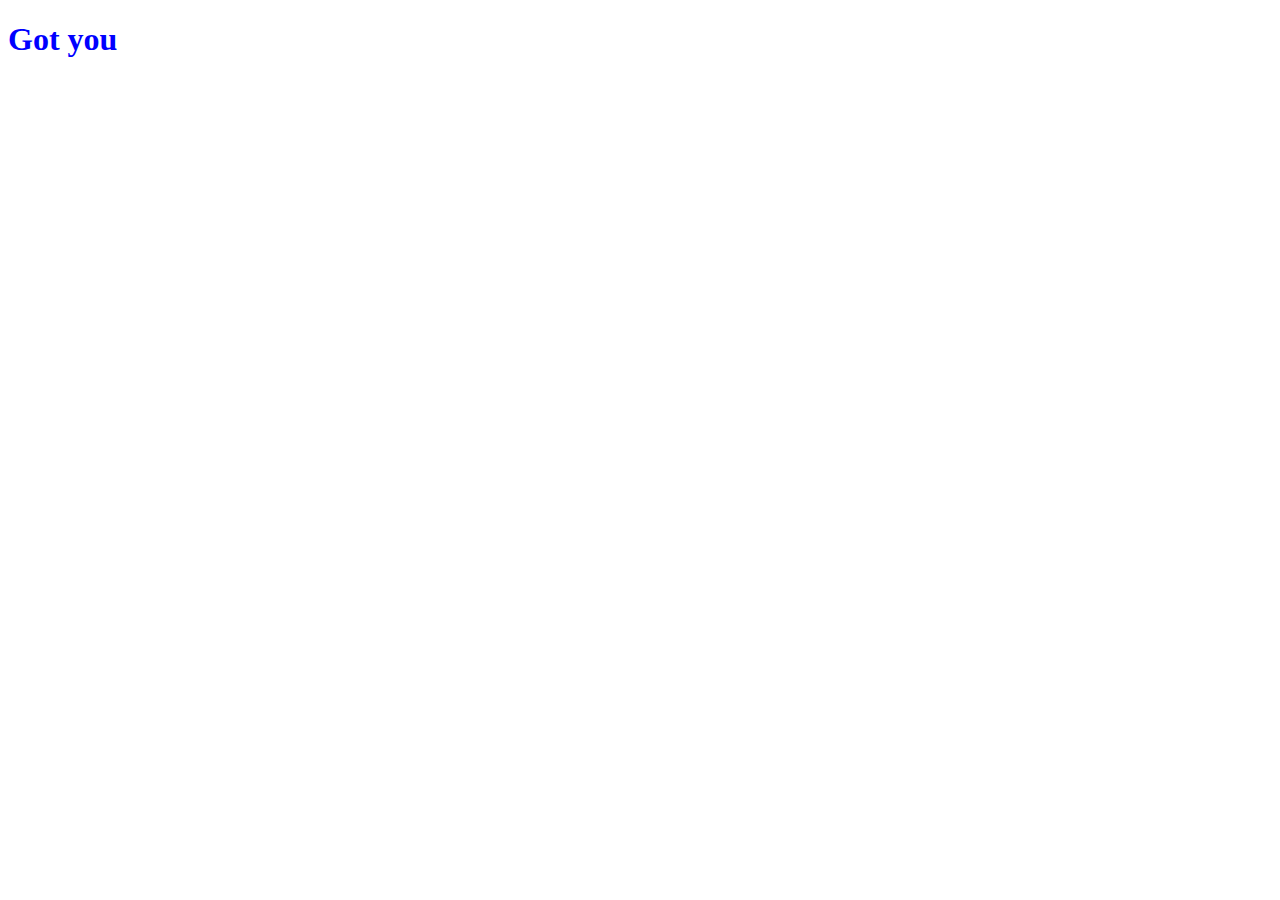
==== index.html @ bc896d0d "events" ====
<!DOCTYPE html>
<html lang="en">
<head>
    <meta charset="UTF-8">
    <meta name="viewport" content="width=device-width, initial-scale=1.0">
    <title>Momentum</title>
</head>
<body>
    <div class="hello">
    <h1 id="title_id">Grab me!</h1>
    <script src="app.js"></script>
</body>
</html>
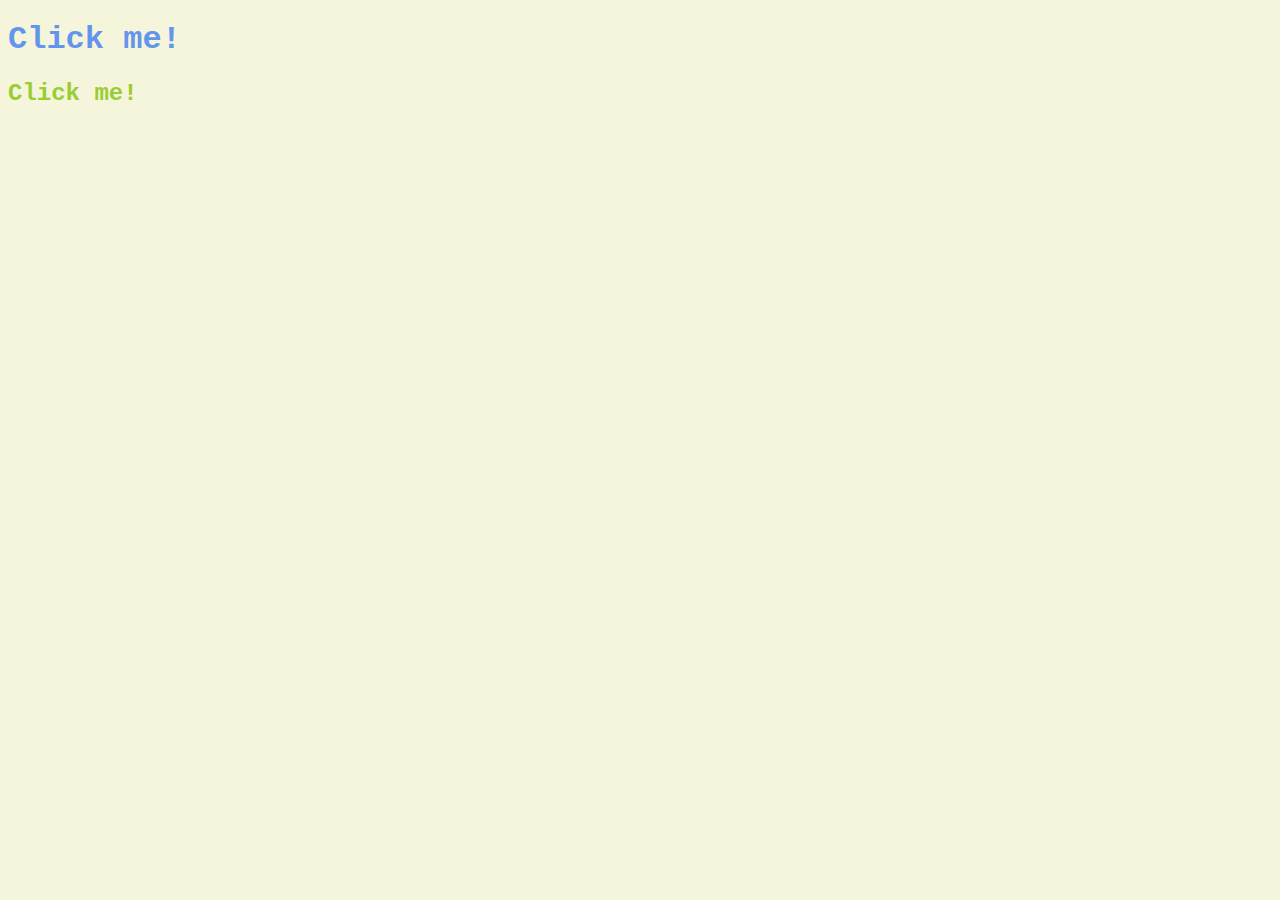
==== commit 60e16574: "classList로 class 요소 하나의 값만 변경하기" ====
--- a/index.html
+++ b/index.html
@@ -3,11 +3,14 @@
 <head>
     <meta charset="UTF-8">
     <meta name="viewport" content="width=device-width, initial-scale=1.0">
+    <link rel="stylesheet" href="style.css"/>
     <title>Momentum</title>
 </head>
 <body>
     <div class="hello">
-    <h1 id="title_id">Grab me!</h1>
+        <h1 class="my-font" id="title_id">Click me!</h1>
+        <h2 class="my-font" id="title_id2">Click me!</h2>
+    </div>
     <script src="app.js"></script>
 </body>
 </html>--- a/style.css
+++ b/style.css
@@ -0,0 +1,21 @@
+body {
+    background-color: beige;
+}
+
+h1 {
+    color: cornflowerblue;
+    transition: color 0.5s ease-in-out;
+}
+
+h2 {
+    color: yellowgreen;
+    transition: color 0.5s ease-in-out;
+}
+
+.my-font{
+    font-family: 'Courier New', Courier, monospace;
+}
+
+.clicked{
+    color: tomato;
+}